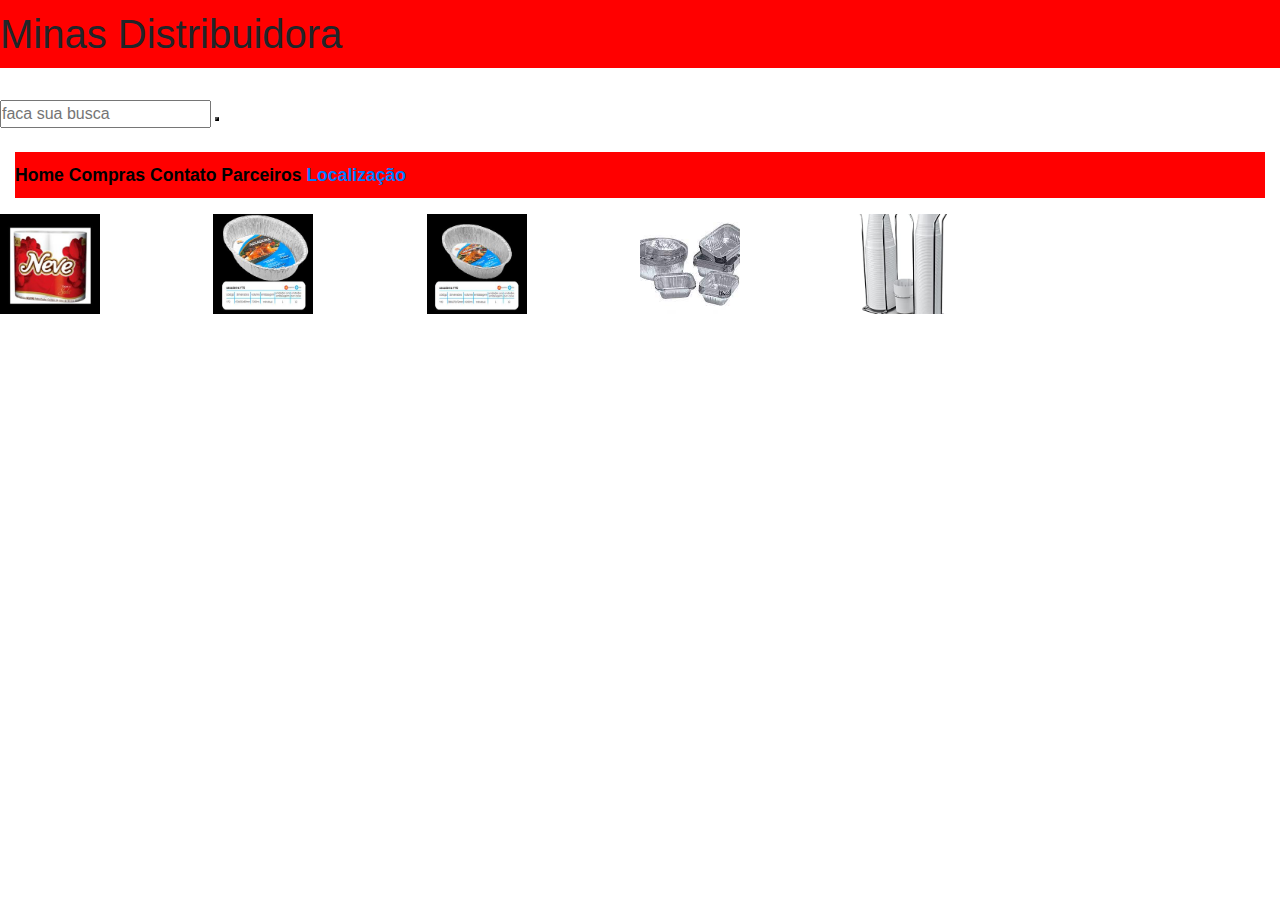
==== index.html @ 3a92dea0 "master" ====
<!DOCTYPE html>
<html lang="pt-br">
<head>
    <meta charset="UTF-8">
    <meta http-equiv="X-UA-Compatible" content="IE=edge">
    <meta name="viewport" content="width=device-width, initial-scale=1.0">
    <link rel="stylesheet" href="style/style.css">
    <link rel="stylesheet" href="https://cdn.jsdelivr.net/npm/bootstrap@4.0.0/dist/css/bootstrap.min.css" integrity="sha384-Gn5384xqQ1aoWXA+058RXPxPg6fy4IWvTNh0E263XmFcJlSAwiGgFAW/dAiS6JXm" crossorigin="anonymous">
<script src="https://cdn.jsdelivr.net/npm/bootstrap@4.0.0/dist/js/bootstrap.min.js" integrity="sha384-JZR6Spejh4U02d8jOt6vLEHfe/JQGiRRSQQxSfFWpi1MquVdAyjUar5+76PVCmYl" crossorigin="anonymous"></script>
       <title>Minas Distribuidora</title>

</head>
<body>
   
    <h1>Minas Distribuidora</h1>
    <br> 
      <form action="#" method="post">
          <input type="text" name="search" placeholder="faca sua busca" required>
          <button type="submit"><i class="fas fa-search"></i></button>
              </form> 
<br>
    <div class="container-fluid">   
    <ul class="menu">
        <a href="index.html" class="menu">Home</a>
        <a href="compras.html" class="menu">Compras</a>
        <a href="contato.html" class="menu">Contato</a>
        <a href="parceiros.html" class="menu">Parceiros</a>
        <a href="localização.html" class="menu__inicio">Localização</a>
        </ul>
     </div>
   
<div class="container-galeria">
    <div class="item-galeria">
        <img src="./imagens/01.png" class="img-galeria">
        <span class="tittle-galeria"></span>
    </div>
    <div class="item-galeria"><img src="./imagens/02.png" class="img-galeria">
        <span class="tittle-galeria"></span>
    </div>
    <div class="item-galeria"><img src="./imagens/03.png" class="img-galeria">
        <span class="tittle-galeria"></span>
    </div>
          <div class="item-galeria"><img src="./imagens/11.jpg" class="img-galeria">
        <span class="tittle-galeria"></span>
        </div>
    <div class="item-galeria"><img src="./imagens/13.jpg" class="img-galeria">
        <span class="tittle-galeria"></span>
    </div>
   
   
</div>












</body>



</html>
---- style/style.css ----
h1{
    background-color: red;
    color: black;
    margin: opx;
    width: opx;
    height: opx;
    border: black;
    font-family: "Open Sans",sans-serif black;
    font-size: 1.1rem;
    font-weight: 600;
    padding: 10px 0;
   
 
 }  

.flexbox{ 
    display:flex;
flex-direction: row;


}
body{
    background-color: antiquewhite;
}
.menu{
    background-color: red;
    color: black;
    margin: opx;
    width: opx;
    height: opx;
    border: black;
    font-family: "Open Sans",sans-serif black;
    font-size: 1.1rem;
    font-weight: 600;
    padding: 10px 0;
}
.img{
    background-image: repeating-linear-gradient();
    flex-direction: column;
    grid-gap: 10px;
}

#fotos{
    margin-top: 30px;
    width: 650px;
    overflow: hidden;
    height: 110px;
    border: 1px solid #ccc;
    
    }
        
#fotos ul li{ 
    margin-right: 4px;
    cursor: pointer;
width: 100px;
height: 100px;
background-color: #ccc;
border: 1px solid #555;
display:inline-block;
}

figcaption{
    font-family:'Segoe UI', Tahoma, Geneva, Verdana, sans-serif;
    font-size: large;
}

*{
    margin:0;
    padding: 0;
    box-sizing:border-box ;
}
.container-galeria{
    display:grid;
    grid-template-columns: repeat(6,1fr);
    grid-auto-rows: 100px;

}
.item-galeria{
    position: relative;
}
.item-galeria .img-galeria{
    width: 100px;
    height: 100px;
    object-fit: cover;
}
.item-galeria .title-galeria{
    position: absolute;
    background-color: rgba(0,0,0,0.5) ;
    left: 0;
    bottom:0 ;
    width:100px ;
    color:#ccc;
    padding: 10px ;
    font-size: 16pt;
    font-family: Verdana, Geneva, Tahoma, sans-serif;

}
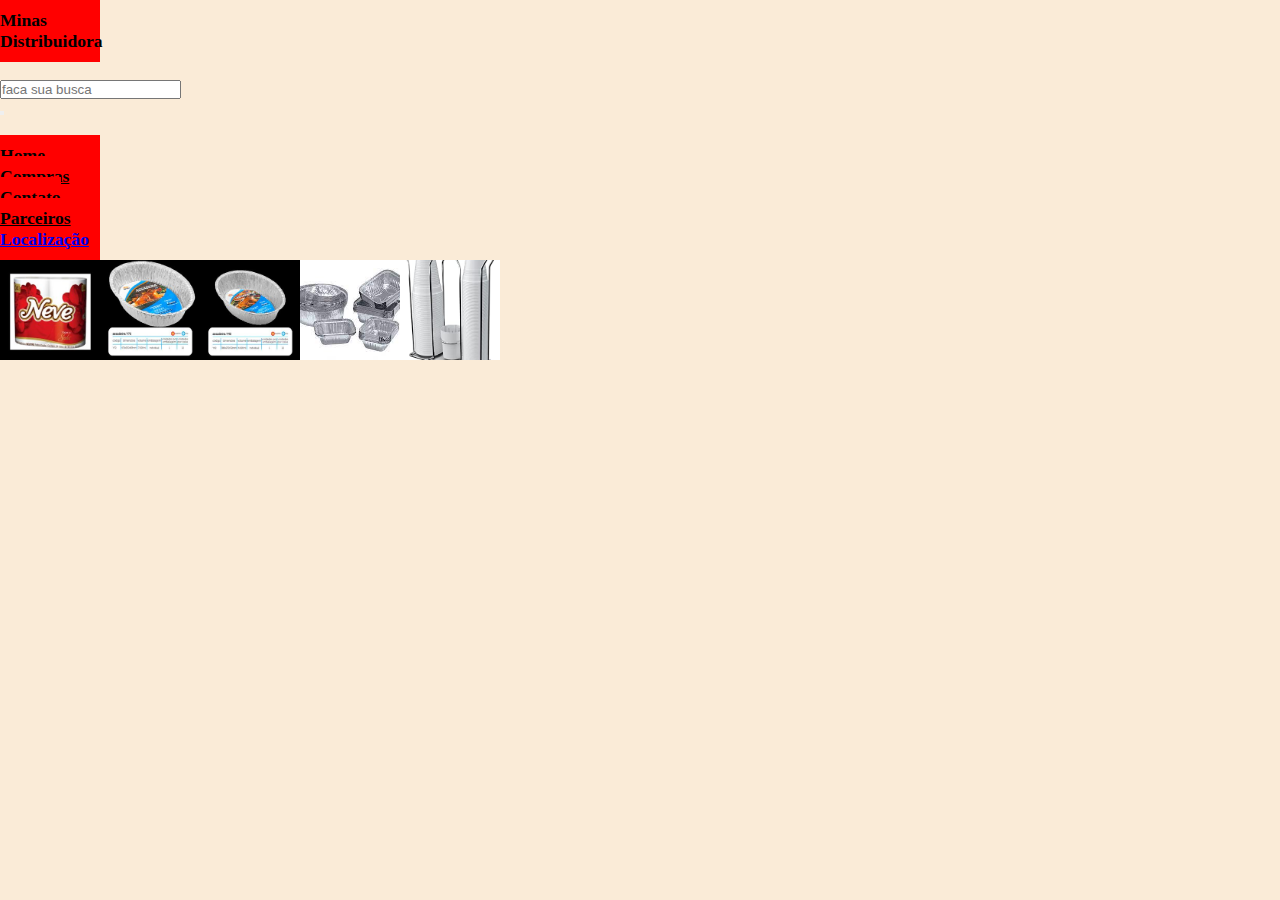
==== commit c663c061: "alteração link localizaçao" ====
--- a/index.html
+++ b/index.html
@@ -5,8 +5,7 @@
     <meta http-equiv="X-UA-Compatible" content="IE=edge">
     <meta name="viewport" content="width=device-width, initial-scale=1.0">
     <link rel="stylesheet" href="style/style.css">
-    <link rel="stylesheet" href="https://cdn.jsdelivr.net/npm/bootstrap@4.0.0/dist/css/bootstrap.min.css" integrity="sha384-Gn5384xqQ1aoWXA+058RXPxPg6fy4IWvTNh0E263XmFcJlSAwiGgFAW/dAiS6JXm" crossorigin="anonymous">
-<script src="https://cdn.jsdelivr.net/npm/bootstrap@4.0.0/dist/js/bootstrap.min.js" integrity="sha384-JZR6Spejh4U02d8jOt6vLEHfe/JQGiRRSQQxSfFWpi1MquVdAyjUar5+76PVCmYl" crossorigin="anonymous"></script>
+   
        <title>Minas Distribuidora</title>
 
 </head>
--- a/style/style.css
+++ b/style/style.css
@@ -22,6 +22,11 @@
 }
 body{
     background-color: antiquewhite;
+    
+    width: 100px;
+    height: 100px;
+   
+    
 }
 .menu{
     background-color: red;
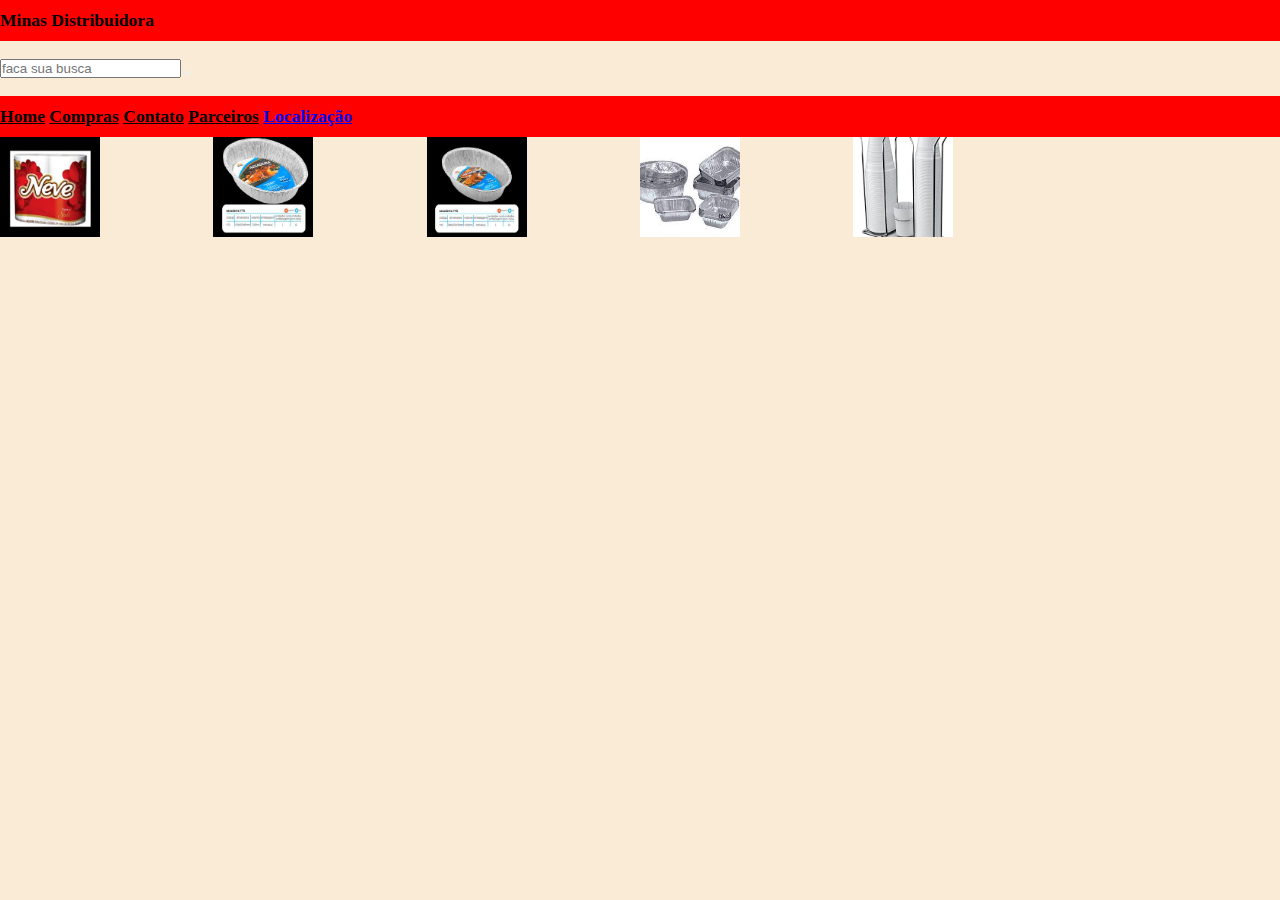
==== commit b59b6800: "alteraçoes" ====
--- a/index.html
+++ b/index.html
@@ -24,7 +24,7 @@
         <a href="compras.html" class="menu">Compras</a>
         <a href="contato.html" class="menu">Contato</a>
         <a href="parceiros.html" class="menu">Parceiros</a>
-        <a href="localização.html" class="menu__inicio">Localização</a>
+        <a href="localizacao.html" class="menu__inicio">Localização</a>
         </ul>
      </div>
    
--- a/style/style.css
+++ b/style/style.css
@@ -22,9 +22,7 @@
 }
 body{
     background-color: antiquewhite;
-    
-    width: 100px;
-    height: 100px;
+   
    
     
 }
@@ -100,4 +98,7 @@
     font-size: 16pt;
     font-family: Verdana, Geneva, Tahoma, sans-serif;
 
+}
+a{
+    padding: auto;
 }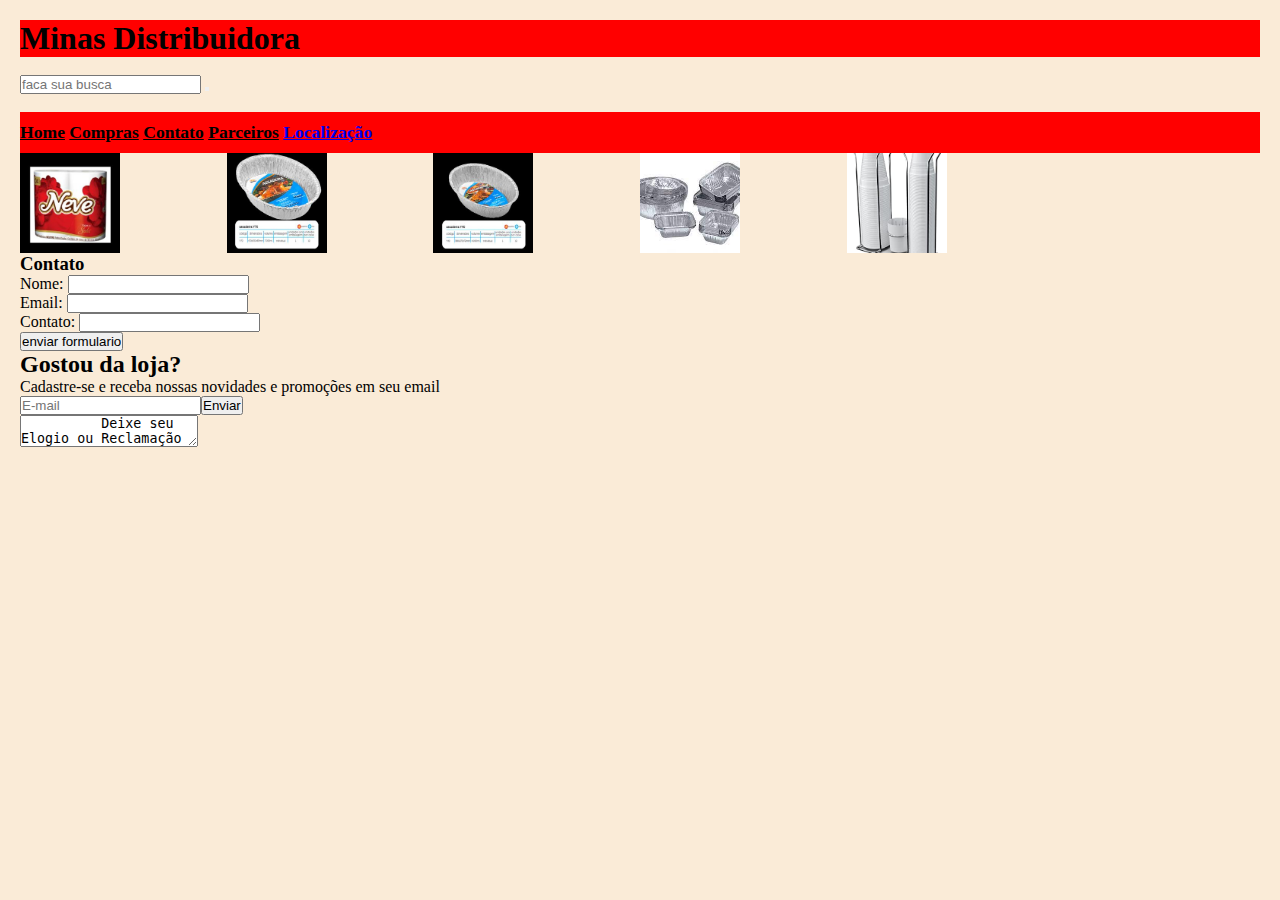
==== commit 6de22809: "inserir itens na pafina home" ====
--- a/index.html
+++ b/index.html
@@ -27,7 +27,7 @@
         <a href="localizacao.html" class="menu__inicio">Localização</a>
         </ul>
      </div>
-   
+ <section id="fotoshome"> 
 <div class="container-galeria">
     <div class="item-galeria">
         <img src="./imagens/01.png" class="img-galeria">
@@ -45,9 +45,48 @@
     <div class="item-galeria"><img src="./imagens/13.jpg" class="img-galeria">
         <span class="tittle-galeria"></span>
     </div>
-   
-   
-</div>
+</section> 
+    <h3>Contato</h3>
+    <form>
+        <label for="nome-sobrenome"
+        >Nome:</label>
+        <input type="text" name="Nome">
+        <br>
+        <label for="email"
+        >Email:</label>
+        <input type="text" email="Nome">
+        <br>
+        <label for="telefone"
+        >Contato:</label>
+        <input type="text" contato="Nome">
+<br>
+        <input type="button" value="enviar formulario">
+    </form>
+
+
+<footer>
+    <div class="feedback" >
+      <div class="email ">
+        <section class="Noticias" data-tray-tst="noticias-box">
+          <h2 class="titulo">Gostou da loja?</h2>
+          <span>Cadastre-se e receba nossas novidades e promoções em seu email</span>
+          <form action="/mvc/store/newsletter/?loja=779654" method="post" name="newsletter" data-tray-tst="newsletter_form">
+            <input name="email" type="email" placeholder="E-mail" data-tray-tst="newsletter_email"><button class="news-btn" data-tray-tst="newsletter_cadastrar">
+              Enviar</button>
+            </form>
+          </section>
+        </div>
+      </div>
+
+  
+        <textarea class="form-control" placeholder="Deixe Seu Comentario" id="Comentario">
+          Deixe seu Elogio ou Reclamação
+        </textarea>
+        <label for="floatingTextarea">
+        </label>
+      
+</footer>
+
 
 
 
--- a/style/style.css
+++ b/style/style.css
@@ -2,27 +2,24 @@
 h1{
     background-color: red;
     color: black;
-    margin: opx;
-    width: opx;
-    height: opx;
     border: black;
     font-family: "Open Sans",sans-serif black;
-    font-size: 1.1rem;
-    font-weight: 600;
-    padding: 10px 0;
+
    
  
  }  
 
 .flexbox{ 
-    display:flex;
+display:flex;
 flex-direction: row;
 
 
 }
 body{
-    background-color: antiquewhite;
-   
+   background-color: antiquewhite;
+   margin: 10px;
+   padding: 10px;
+   box-sizing: content-box;
    
     
 }
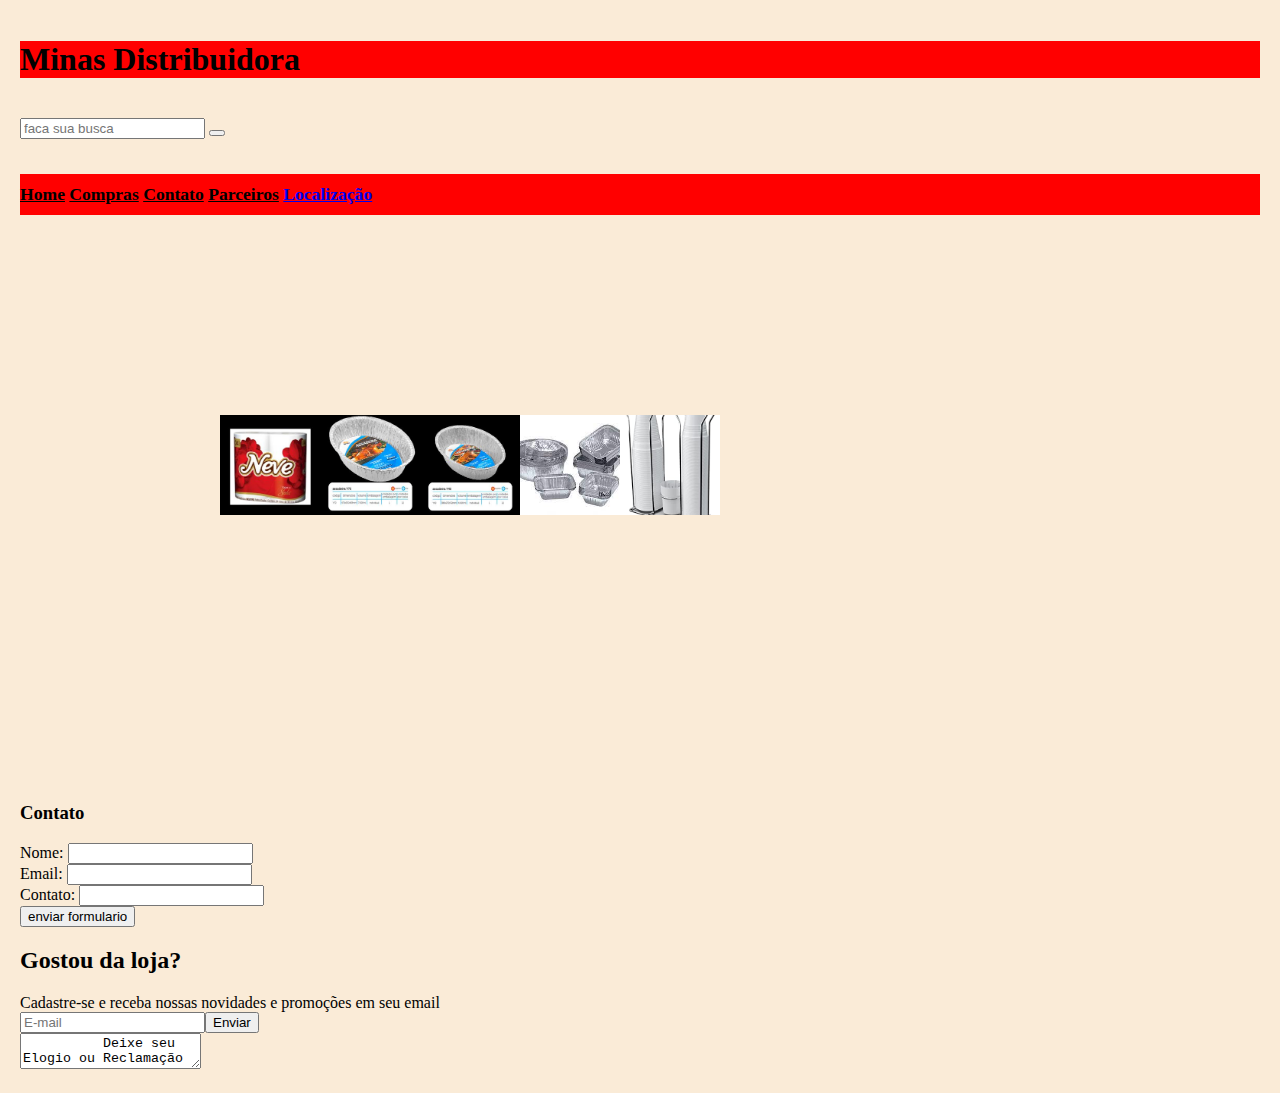
==== commit 51a3c5fd: "bol nas imagens" ====
--- a/index.html
+++ b/index.html
@@ -45,7 +45,8 @@
     <div class="item-galeria"><img src="./imagens/13.jpg" class="img-galeria">
         <span class="tittle-galeria"></span>
     </div>
-</section> 
+    </section> 
+    <br>
     <h3>Contato</h3>
     <form>
         <label for="nome-sobrenome"
--- a/style/style.css
+++ b/style/style.css
@@ -65,11 +65,8 @@
     font-size: large;
 }
 
-*{
-    margin:0;
-    padding: 0;
-    box-sizing:border-box ;
-}
+
+
 .container-galeria{
     display:grid;
     grid-template-columns: repeat(6,1fr);
@@ -96,6 +93,12 @@
     font-family: Verdana, Geneva, Tahoma, sans-serif;
 
 }
-a{
-    padding: auto;
+#fotoshome{
+    margin: 100px;
+    padding: 100px;
+    display: block;
+    border: 10px;
+    width: 150px;
+    height: 150px;
+    border: black;
 }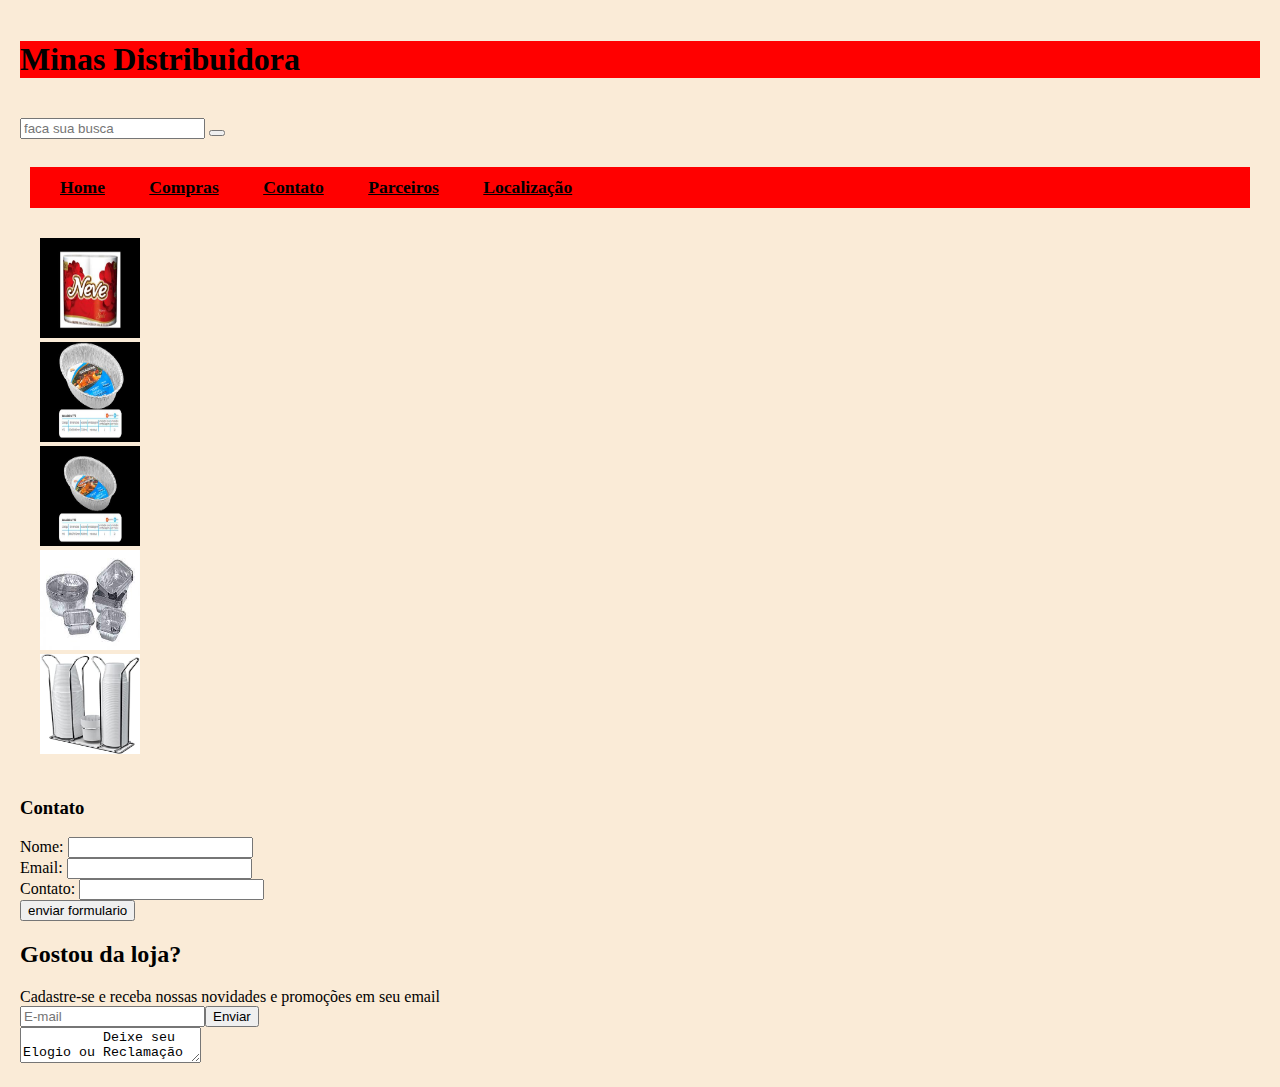
==== commit 260dbe2c: "testes de allinhamento" ====
--- a/index.html
+++ b/index.html
@@ -24,11 +24,10 @@
         <a href="compras.html" class="menu">Compras</a>
         <a href="contato.html" class="menu">Contato</a>
         <a href="parceiros.html" class="menu">Parceiros</a>
-        <a href="localizacao.html" class="menu__inicio">Localização</a>
+        <a href="localizacao.html" class="menu">Localização</a>
         </ul>
      </div>
  <section id="fotoshome"> 
-<div class="container-galeria">
     <div class="item-galeria">
         <img src="./imagens/01.png" class="img-galeria">
         <span class="tittle-galeria"></span>
@@ -45,7 +44,7 @@
     <div class="item-galeria"><img src="./imagens/13.jpg" class="img-galeria">
         <span class="tittle-galeria"></span>
     </div>
-    </section> 
+  </section> 
     <br>
     <h3>Contato</h3>
     <form>
--- a/style/style.css
+++ b/style/style.css
@@ -2,19 +2,11 @@
 h1{
     background-color: red;
     color: black;
-    border: black;
     font-family: "Open Sans",sans-serif black;
 
-   
  
  }  
 
-.flexbox{ 
-display:flex;
-flex-direction: row;
-
-
-}
 body{
    background-color: antiquewhite;
    margin: 10px;
@@ -26,18 +18,16 @@
 .menu{
     background-color: red;
     color: black;
-    margin: opx;
-    width: opx;
-    height: opx;
+    margin: 10px;
     border: black;
     font-family: "Open Sans",sans-serif black;
     font-size: 1.1rem;
     font-weight: 600;
-    padding: 10px 0;
+    padding: 10px;
 }
+/*
 .img{
     background-image: repeating-linear-gradient();
-    flex-direction: column;
     grid-gap: 10px;
 }
 
@@ -51,8 +41,8 @@
     }
         
 #fotos ul li{ 
-    margin-right: 4px;
-    cursor: pointer;
+margin-right: 4px;
+cursor:copy;
 width: 100px;
 height: 100px;
 background-color: #ccc;
@@ -71,15 +61,19 @@
     display:grid;
     grid-template-columns: repeat(6,1fr);
     grid-auto-rows: 100px;
+    grid-template-areas:
 
 }
+*/
 .item-galeria{
-    position: relative;
+    position: inherit;
 }
 .item-galeria .img-galeria{
     width: 100px;
     height: 100px;
+    /*
     object-fit: cover;
+   */
 }
 .item-galeria .title-galeria{
     position: absolute;
@@ -93,12 +87,12 @@
     font-family: Verdana, Geneva, Tahoma, sans-serif;
 
 }
+
 #fotoshome{
-    margin: 100px;
-    padding: 100px;
-    display: block;
+    display: inline-block;
+    margin: 10px;
+    padding: 10px;
     border: 10px;
-    width: 150px;
-    height: 150px;
     border: black;
+
 }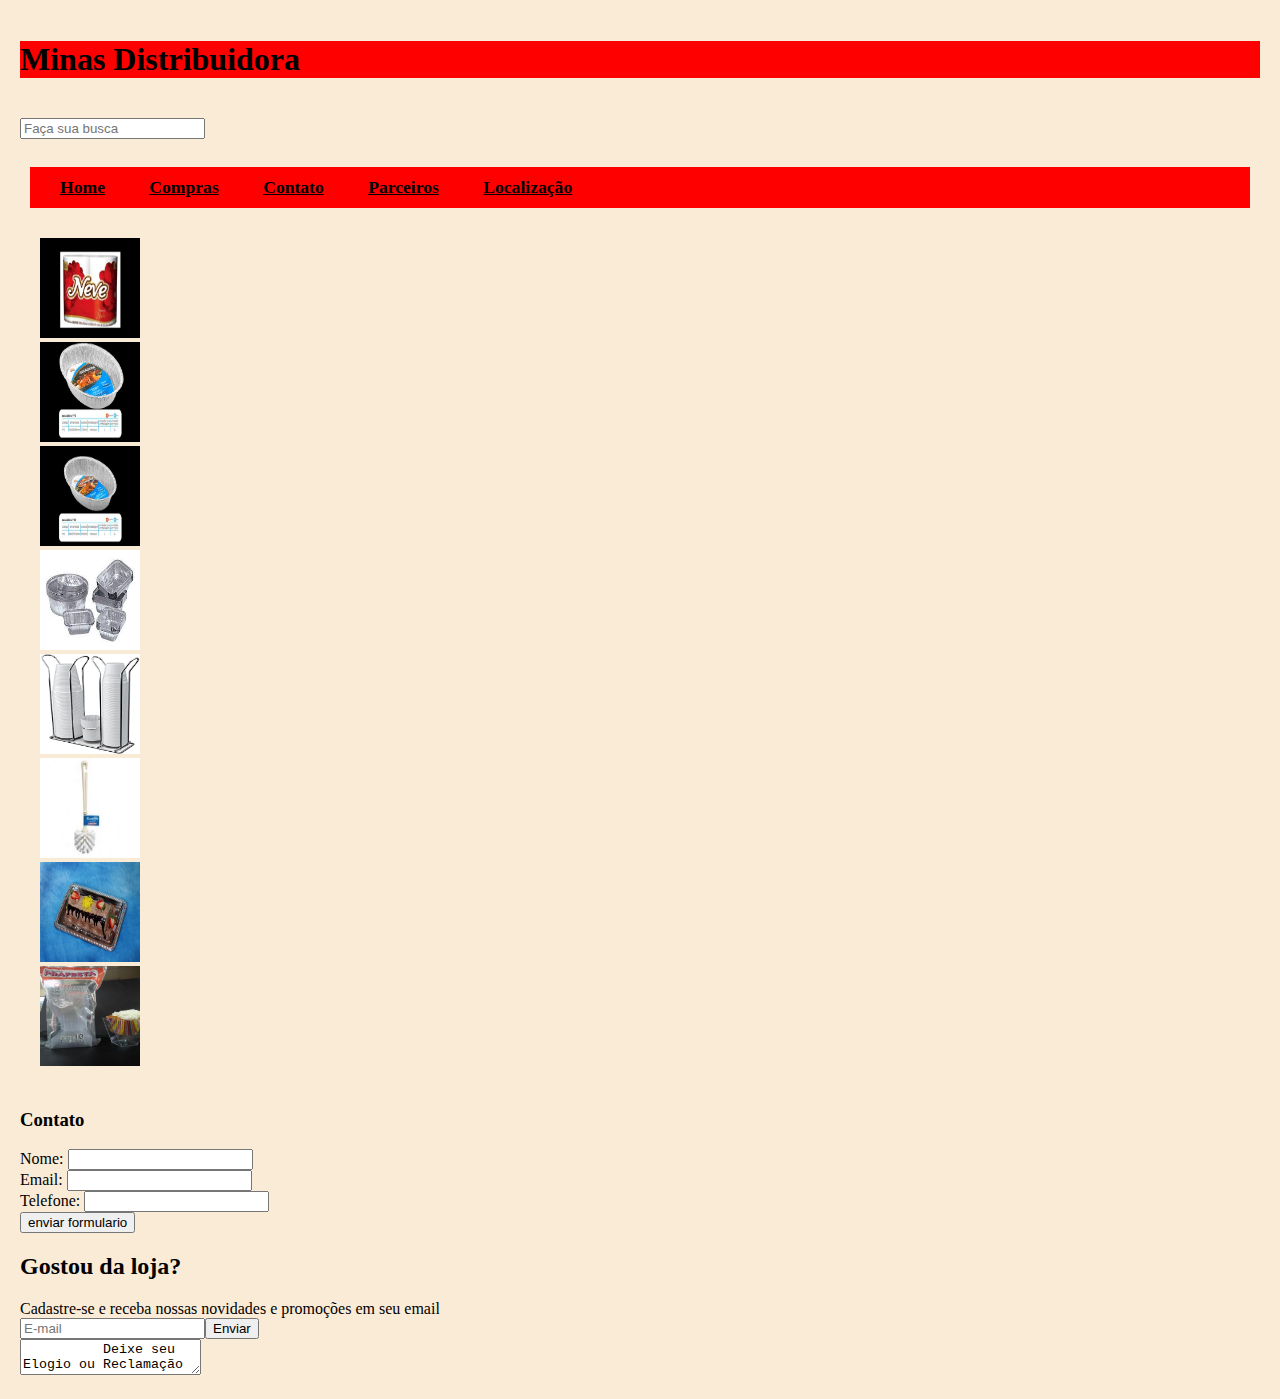
==== commit 1dfd3198: "teste de imagens" ====
--- a/index.html
+++ b/index.html
@@ -13,10 +13,10 @@
    
     <h1>Minas Distribuidora</h1>
     <br> 
-      <form action="#" method="post">
-          <input type="text" name="search" placeholder="faca sua busca" required>
-          <button type="submit"><i class="fas fa-search"></i></button>
-              </form> 
+      <form action="pesquisa" method="caixa">
+          <input type="text" name="search" placeholder="Faça sua busca" required>
+     
+      </form> 
 <br>
     <div class="container-fluid">   
     <ul class="menu">
@@ -30,20 +30,30 @@
  <section id="fotoshome"> 
     <div class="item-galeria">
         <img src="./imagens/01.png" class="img-galeria">
-        <span class="tittle-galeria"></span>
+       
     </div>
     <div class="item-galeria"><img src="./imagens/02.png" class="img-galeria">
-        <span class="tittle-galeria"></span>
+       
     </div>
     <div class="item-galeria"><img src="./imagens/03.png" class="img-galeria">
-        <span class="tittle-galeria"></span>
+       
     </div>
           <div class="item-galeria"><img src="./imagens/11.jpg" class="img-galeria">
-        <span class="tittle-galeria"></span>
+       
         </div>
     <div class="item-galeria"><img src="./imagens/13.jpg" class="img-galeria">
-        <span class="tittle-galeria"></span>
+       
+        </div>
+        <div class="item-galeria"><img src="imagens/04.jpg" class="img-galeria">
+          
+      </div>
+      <div class="item-galeria"><img src="imagens/bandejadebolo.jpg" clads="img-galeria" width="100px" height="100px">
+             
     </div>
+    <div class="item-galeria"><img src="imagens/14.jpg" class="img-galeria">
+     
+      
+  </div>
   </section> 
     <br>
     <h3>Contato</h3>
@@ -57,7 +67,7 @@
         <input type="text" email="Nome">
         <br>
         <label for="telefone"
-        >Contato:</label>
+        >Telefone:</label>
         <input type="text" contato="Nome">
 <br>
         <input type="button" value="enviar formulario">
--- a/style/style.css
+++ b/style/style.css
@@ -95,4 +95,4 @@
     border: 10px;
     border: black;
 
-}+}
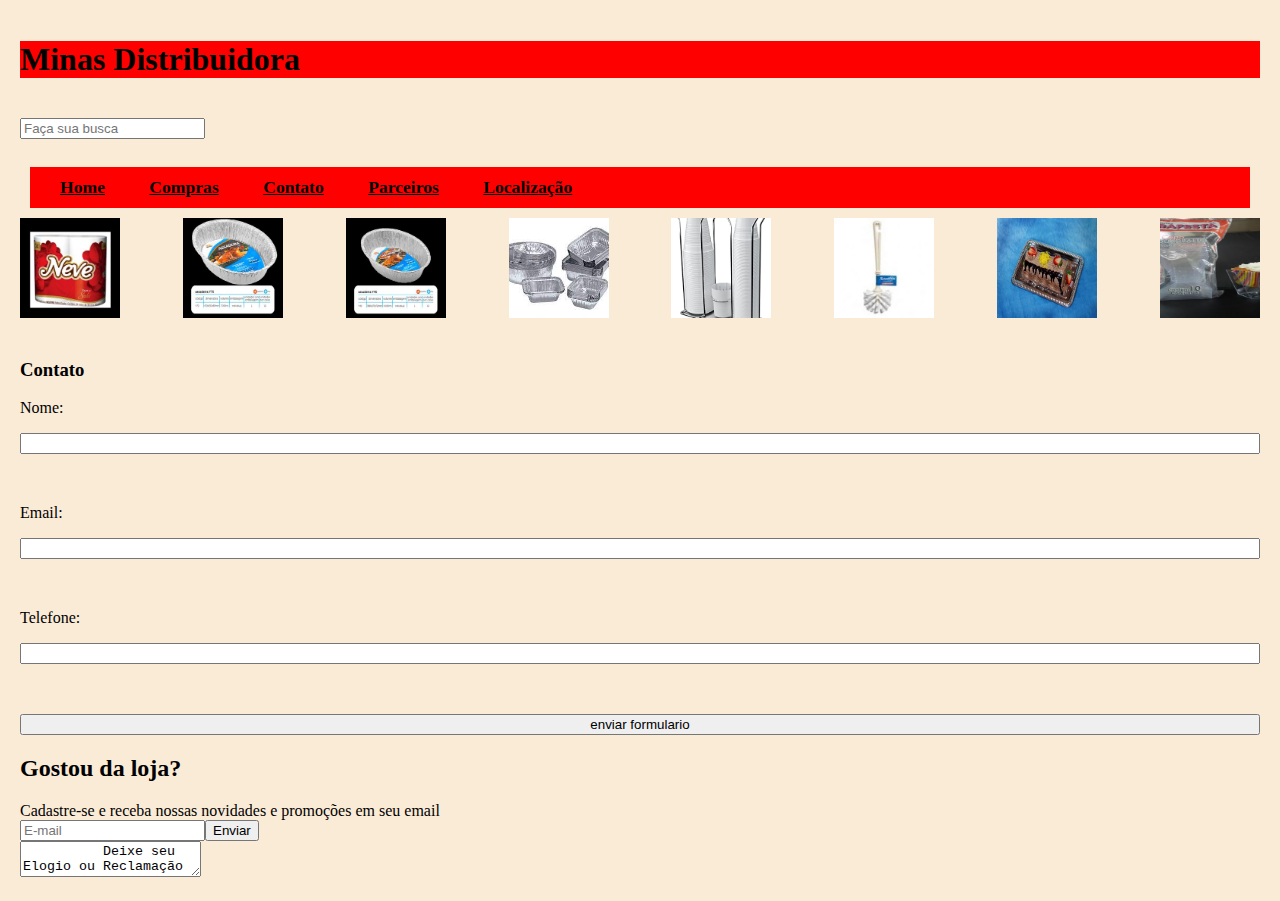
==== commit 292ae6d9: "usando o grid e o flex" ====
--- a/index.html
+++ b/index.html
@@ -27,7 +27,7 @@
         <a href="localizacao.html" class="menu">Localização</a>
         </ul>
      </div>
- <section id="fotoshome"> 
+ <section id="flexbox"> 
     <div class="item-galeria">
         <img src="./imagens/01.png" class="img-galeria">
        
@@ -57,7 +57,7 @@
   </section> 
     <br>
     <h3>Contato</h3>
-    <form>
+    <form class="contato">
         <label for="nome-sobrenome"
         >Nome:</label>
         <input type="text" name="Nome">
@@ -74,19 +74,11 @@
     </form>
 
 
-<footer>
-    <div class="feedback" >
-      <div class="email ">
-        <section class="Noticias" data-tray-tst="noticias-box">
-          <h2 class="titulo">Gostou da loja?</h2>
-          <span>Cadastre-se e receba nossas novidades e promoções em seu email</span>
-          <form action="/mvc/store/newsletter/?loja=779654" method="post" name="newsletter" data-tray-tst="newsletter_form">
-            <input name="email" type="email" placeholder="E-mail" data-tray-tst="newsletter_email"><button class="news-btn" data-tray-tst="newsletter_cadastrar">
-              Enviar</button>
-            </form>
-          </section>
-        </div>
-      </div>
+<footer class="newsletter" data-tray-tst="newsletter_box"> <h2 class="title">Gostou da loja?</h2>
+      <span>Cadastre-se e receba nossas novidades e promoções em seu email</span>
+    <form action="/mvc/store/newsletter/?loja=779654" method="post" name="newsletter" data-tray-tst="newsletter_form"><input name="email" type="email" placeholder="E-mail" data-tray-tst="newsletter_email"><button class="news-btn" data-tray-tst="newsletter_cadastrar">Enviar</button>
+    </form>
+
 
   
         <textarea class="form-control" placeholder="Deixe Seu Comentario" id="Comentario">
--- a/style/style.css
+++ b/style/style.css
@@ -25,11 +25,16 @@
     font-weight: 600;
     padding: 10px;
 }
-/*
-.img{
-    background-image: repeating-linear-gradient();
-    grid-gap: 10px;
+
+  
+  
+
+section{  
+    display: flex;
+    justify-content: space-between;
+
 }
+
 
 #fotos{
     margin-top: 30px;
@@ -37,8 +42,9 @@
     overflow: hidden;
     height: 110px;
     border: 1px solid #ccc;
+   
     
-    }
+}
         
 #fotos ul li{ 
 margin-right: 4px;
@@ -48,6 +54,7 @@
 background-color: #ccc;
 border: 1px solid #555;
 display:inline-block;
+
 }
 
 figcaption{
@@ -56,24 +63,23 @@
 }
 
 
-
 .container-galeria{
     display:grid;
     grid-template-columns: repeat(6,1fr);
     grid-auto-rows: 100px;
-    grid-template-areas:
+    grid-template-areas:40px left 40px;
+    justify-content: space-between;
 
 }
-*/
+
 .item-galeria{
     position: inherit;
 }
 .item-galeria .img-galeria{
     width: 100px;
     height: 100px;
-    /*
     object-fit: cover;
-   */
+ 
 }
 .item-galeria .title-galeria{
     position: absolute;
@@ -89,10 +95,34 @@
 }
 
 #fotoshome{
-    display: inline-block;
     margin: 10px;
     padding: 10px;
     border: 10px;
     border: black;
 
 }
+
+.news-full .newsletter {
+    display: flex;
+    flex-flow: column nowrap;
+    justify-content: center;
+    align-items: center;
+    margin: 40px 0;
+    height: 250px;
+    background-color: rgba(0,0,0,.5);
+    position: relative;
+}
+.news-full .title {
+    color: #9b58b6;
+    text-transform: initial;
+    font-family: "Open Sans",sans-serif;
+    font-size: 3.6rem;
+    font-weight: 600;
+    line-height: 1.6rem;
+}
+.contato{
+  display:grid;
+  grid-template:auto; 
+  grid-gap:16px;
+
+}